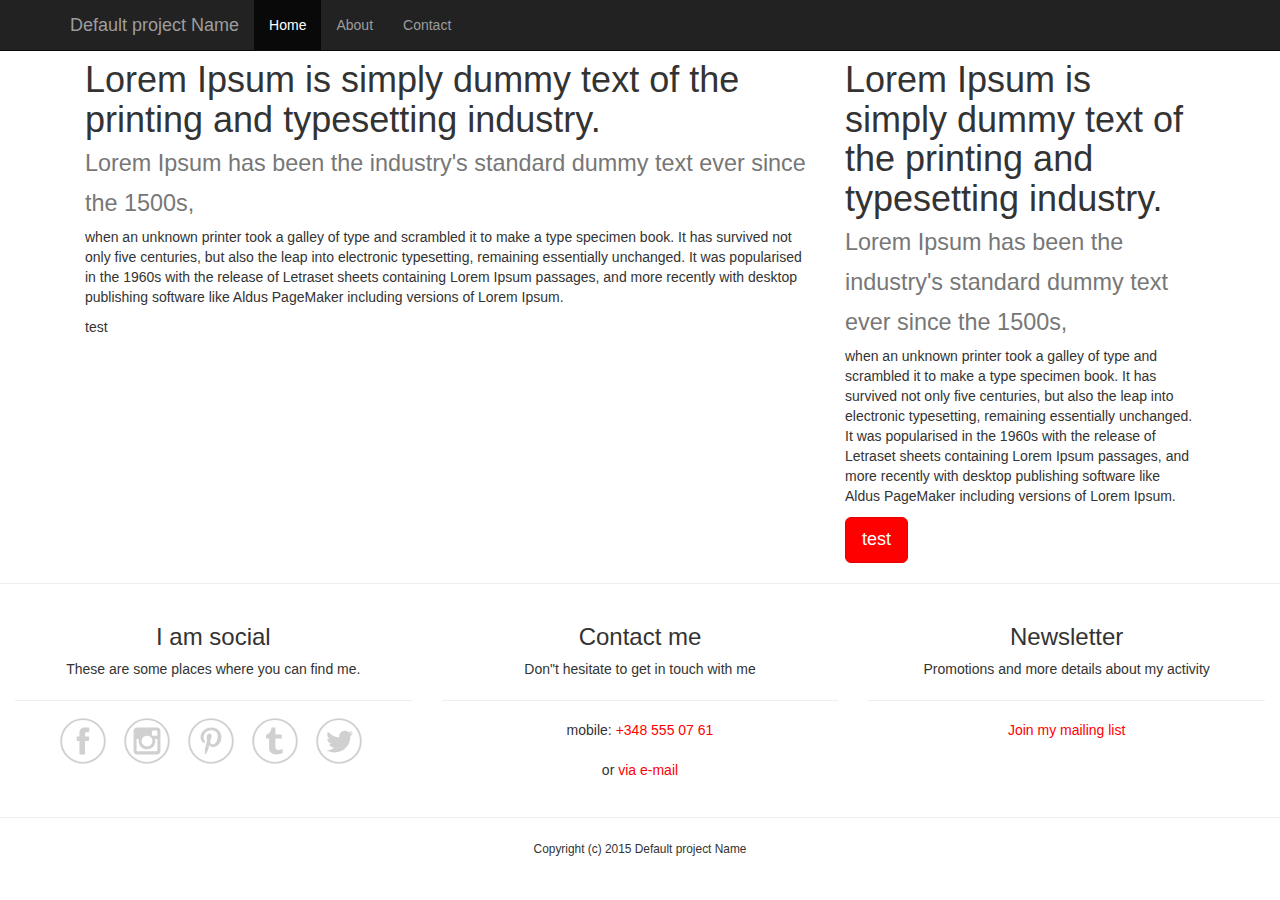
==== index.html @ b55f8c46 "icon social update" ====
<!DOCTYPE html>
<html lang="en">
  <head>
    <meta charset="utf-8">
    <meta http-equiv="X-UA-Compatible" content="IE=edge">
    <meta name="viewport" content="width=device-width, initial-scale=1">
    <meta name="description" content="Default description">
    <meta name="author" content="Default author">
    <title>Default title page</title>
    <link rel="icon" href="assets/favicon.ico">
    <!-- Bootstrap core CSS-->
    <link href="assets/css/app.css" rel="stylesheet">
    <!-- Custom styles for this template-->
    <!--link(href='#{pathToSelectedTemplateWithinBootstrap}/starter-template.css', rel='stylesheet')-->
    <!-- Just for debugging purposes. Don't actually copy these 2 lines!-->
    <!--if lt IE 9-->
    <script src="assets/docs/assets/js/ie8-responsive-file-warning.js"></script>
    <script src="assets/docs/assets/js/ie-emulation-modes-warning.js"></script>
    <!-- IE10 viewport hack for Surface/desktop Windows 8 bug-->
    <script src="assets/docs/assets/js/ie10-viewport-bug-workaround.js"></script>
    <!-- HTML5 shim and Respond.js IE8 support of HTML5 elements and media queries-->
    <!--if lt IE 9-->
    <script src="https://oss.maxcdn.com/html5shiv/3.7.2/html5shiv.min.js"></script>
    <script src="https://oss.maxcdn.com/respond/1.4.2/respond.min.js"></script>
  </head>
  <body class="undefined">
    <div role="navigation" class="navbar navbar-inverse navbar-fixed-top">
      <div class="container">
        <div class="navbar-header">
          <button type="button" data-toggle="collapse" data-target=".navbar-collapse" class="navbar-toggle"><span class="sr-only">Toggle navigation</span><span class="icon-bar"></span><span class="icon-bar"></span><span class="icon-bar"></span></button><a href="#" class="navbar-brand">Default project Name</a>
        </div>
        <div class="collapse navbar-collapse">
          <ul class="nav navbar-nav">
            <li class="active"><a href="#">Home</a></li>
            <li><a href="#about">About</a></li>
            <li><a href="#contact">Contact</a></li>
          </ul>
        </div>
        <!-- /.nav-collapse-->
      </div>
    </div>
    <div class="container"><br><br>
      <row>
        <div class="col-xs-8">
          <h1>Lorem Ipsum is simply dummy text of the printing and typesetting industry.<br><small>Lorem Ipsum has been the industry's standard dummy text ever since the 1500s,</small></h1>
          <p>when an unknown printer took a galley of type and scrambled it to make a type specimen book. It has survived not only five centuries, but also the leap into electronic typesetting, remaining essentially unchanged. It was popularised in the 1960s with the release of Letraset sheets containing Lorem Ipsum passages, and more recently with desktop publishing software like Aldus PageMaker including versions of Lorem Ipsum.</p>
          <div class="btn-ghost-theme">test</div>
        </div>
        <div class="col-xs-4">
          <h1>Lorem Ipsum is simply dummy text of the printing and typesetting industry.<br><small>Lorem Ipsum has been the industry's standard dummy text ever since the 1500s,</small></h1>
          <p>when an unknown printer took a galley of type and scrambled it to make a type specimen book. It has survived not only five centuries, but also the leap into electronic typesetting, remaining essentially unchanged. It was popularised in the 1960s with the release of Letraset sheets containing Lorem Ipsum passages, and more recently with desktop publishing software like Aldus PageMaker including versions of Lorem Ipsum.</p>
          <div class="btn btn-primary btn-lg">test</div>
        </div>
      </row>
    </div>
    <hr>
    <div class="container-fluid footer">
      <div class="row">
        <div class="col-xs-12 hidden-md hidden-sm hidden-lg text-center">
          <h3>Newsletter</h3>
          <p>Promotions and more details about my activity</p>
          <hr><a href="undefined" title="Join my mailing list" class="btn_ghost btn-lg_ghost btn-brand_ghost">Join my mailing list</a>
        </div>
        <div class="col-sm-4 col-md-4 col-xs-12 text-center">
          <h3>I am social</h3>
          <p>These are some places where you can find me.
            <hr>
          </p>
<?xml version="1.0" encoding="utf-8"?>
<!DOCTYPE svg PUBLIC "-//W3C//DTD SVG 1.1//EN" "http://www.w3.org/Graphics/SVG/1.1/DTD/svg11.dtd">
<svg version="1.1" style="display: none;" xmlns="http://www.w3.org/2000/svg" xmlns:xlink="http://www.w3.org/1999/xlink" x="0px" y="0px" width="80px" height="80px" viewBox="0 0 80 80" enable-background="new 0 0 80 80" xml:space="preserve" class="icon_social">
  <!-- icon social facebook-->
  <symbol id="icon01" viewBox="0 0 80 80">
    <path id="facebook" d="M36.567,20.65c1.682-1.602,4.076-2.143,6.333-2.211c2.388-0.021,4.774-0.008,7.162-0.008c0.009,2.519,0.01,5.038-0.001,7.557c-1.543-0.003-3.087,0.004-4.63-0.003c-0.978-0.061-1.983,0.681-2.161,1.651c-0.023,1.685-0.008,3.372-0.008,5.057c2.263,0.009,4.526-0.003,6.789,0.006c-0.166,2.438-0.468,4.865-0.823,7.282c-1.999,0.019-3.999-0.002-5.998,0.01c-0.018,7.191,0.009,14.381-0.014,21.572c-2.969,0.012-5.94-0.006-8.909,0.008c-0.056-7.192,0.005-14.387-0.031-21.579c-1.449-0.015-2.898,0.01-4.346-0.012c0.006-2.417,0.002-4.835,0.003-7.252c1.447-0.018,2.896,0.004,4.344-0.01c0.044-2.35-0.044-4.703,0.046-7.051C34.468,23.808,35.177,21.935,36.567,20.65z"></path>
    <circle id="facebookCircle" fill="none" stroke-width="3" stroke-miterlimit="10" cx="40" cy="40" r="34.917"></circle>
  </symbol>
  <!-- icon social instagram-->
  <symbol id="icon02" viewBox="0 0 80 80">
    <path id="instagram" d="M56.627,54.835V36.697h-3.779c0.373,1.176,0.56,2.398,0.56,3.667c0,2.351-0.597,4.521-1.791,6.508s-2.818,3.56-4.87,4.717s-4.292,1.735-6.718,1.735c-3.676,0-6.821-1.264-9.433-3.793c-2.613-2.529-3.919-5.584-3.919-9.167c0-1.269,0.187-2.491,0.56-3.667h-3.947v18.138c0,0.485,0.163,0.891,0.49,1.218c0.327,0.327,0.732,0.49,1.218,0.49h29.923c0.467,0,0.868-0.163,1.204-0.49C56.459,55.726,56.627,55.321,56.627,54.835L56.627,54.835z M48.677,39.916c0-2.314-0.844-4.287-2.533-5.92c-1.689-1.633-3.728-2.449-6.116-2.449c-2.37,0-4.399,0.816-6.088,2.449c-1.689,1.633-2.533,3.606-2.533,5.92c0,2.314,0.844,4.287,2.533,5.92c1.689,1.633,3.718,2.449,6.088,2.449c2.389,0,4.427-0.816,6.116-2.449C47.833,44.203,48.677,42.23,48.677,39.916L48.677,39.916z M56.627,29.839v-4.619c0-0.523-0.187-0.975-0.56-1.358c-0.373-0.383-0.83-0.574-1.372-0.574h-4.87c-0.541,0-0.998,0.191-1.372,0.574s-0.56,0.835-0.56,1.358v4.619c0,0.541,0.187,0.998,0.56,1.372s0.83,0.56,1.372,0.56h4.87c0.541,0,0.998-0.187,1.372-0.56C56.44,30.837,56.627,30.38,56.627,29.839z M61.497,24.017v31.966c0,1.512-0.541,2.808-1.624,3.891c-1.082,1.082-2.379,1.624-3.891,1.624H24.017c-1.512,0-2.808-0.541-3.891-1.624c-1.082-1.082-1.624-2.379-1.624-3.891V24.017c0-1.512,0.541-2.808,1.624-3.891c1.082-1.082,2.379-1.624,3.891-1.624h31.966c1.512,0,2.808,0.541,3.891,1.624C60.956,21.208,61.497,22.505,61.497,24.017L61.497,24.017z"></path>
    <circle id="instagramCircle" fill="none" stroke-width="3" stroke-miterlimit="10" cx="40" cy="40" r="34.917"></circle>
  </symbol>
  <!-- icon social pinterest-->
  <symbol id="icon03" viewBox="0 0 80 80">
    <path id="pinterest" d="M23.315,33.917c0-1.811,0.381-3.607,1.143-5.389s1.854-3.435,3.277-4.958s3.291-2.759,5.605-3.708s4.879-1.423,7.696-1.423c4.57,0,8.321,1.408,11.253,4.225s4.398,6.137,4.398,9.96c0,4.915-1.243,8.975-3.729,12.18c-2.486,3.205-5.698,4.807-9.636,4.807c-1.293,0-2.508-0.302-3.643-0.905s-1.933-1.337-2.393-2.199l-1.725,6.812c-0.144,0.546-0.331,1.099-0.56,1.66c-0.23,0.56-0.481,1.099-0.755,1.617c-0.273,0.517-0.546,1.006-0.819,1.466s-0.546,0.891-0.819,1.293c-0.273,0.402-0.51,0.74-0.711,1.013s-0.388,0.51-0.56,0.711l-0.259,0.345c-0.086,0.115-0.201,0.158-0.345,0.129c-0.144-0.029-0.23-0.115-0.259-0.259c0-0.029-0.022-0.23-0.065-0.604c-0.043-0.374-0.086-0.769-0.129-1.186c-0.043-0.417-0.086-0.956-0.129-1.617c-0.043-0.661-0.057-1.301-0.043-1.919c0.014-0.618,0.057-1.301,0.129-2.048c0.072-0.747,0.18-1.437,0.323-2.07c0.316-1.351,1.38-5.849,3.19-13.495c-0.23-0.46-0.417-1.013-0.56-1.66c-0.144-0.647-0.216-1.171-0.216-1.574l-0.043-0.647c0-1.84,0.467-3.37,1.401-4.592c0.934-1.222,2.062-1.832,3.385-1.832c1.063,0,1.89,0.352,2.479,1.056c0.589,0.704,0.884,1.588,0.884,2.652c0,0.661-0.122,1.473-0.366,2.436c-0.244,0.963-0.568,2.07-0.97,3.32s-0.69,2.264-0.862,3.04c-0.287,1.293-0.036,2.414,0.755,3.363c0.79,0.949,1.847,1.423,3.169,1.423c2.271,0,4.146-1.286,5.626-3.859c1.48-2.573,2.22-5.684,2.22-9.334c0-2.788-0.905-5.066-2.716-6.834c-1.811-1.768-4.34-2.652-7.588-2.652c-3.622,0-6.561,1.164-8.817,3.492s-3.385,5.116-3.385,8.364c0,1.926,0.546,3.55,1.638,4.872c0.374,0.431,0.489,0.891,0.345,1.38c-0.057,0.144-0.144,0.474-0.259,0.992s-0.201,0.848-0.259,0.992c-0.057,0.316-0.201,0.525-0.431,0.625c-0.23,0.101-0.489,0.093-0.776-0.022c-1.696-0.69-2.968-1.875-3.816-3.557C23.739,38.12,23.315,36.158,23.315,33.917z"></path>
    <circle id="pinterestCircle" fill="none" stroke-width="3" stroke-miterlimit="10" cx="40" cy="40" r="34.917"></circle>
  </symbol>
  <!-- icon social thumblr-->
  <symbol id="icon04" viewBox="0 0 80 80">
    <path id="thumblr" d="M25.812,36.146v-6.08c1.713-0.571,3.154-1.356,4.325-2.355c1.17-0.942,2.127-2.17,2.869-3.682c0.742-1.456,1.242-3.269,1.499-5.438h6.123v10.833h10.148v6.723H40.627v10.962c0,2.455,0.128,4.054,0.385,4.796c0.257,0.685,0.742,1.242,1.456,1.67c0.971,0.571,2.055,0.856,3.254,0.856c2.198,0,4.353-0.699,6.466-2.098v6.723c-1.798,0.885-3.454,1.499-4.967,1.841c-1.484,0.343-3.083,0.514-4.796,0.514c-1.941,0-3.682-0.243-5.224-0.728c-1.57-0.542-2.84-1.256-3.811-2.141c-1.028-0.885-1.77-1.856-2.227-2.912c-0.4-0.971-0.599-2.469-0.599-4.496V36.146H25.812z"></path>
    <circle id="thumblrCircle" fill="none" stroke-width="3" stroke-miterlimit="10" cx="40" cy="40" r="34.917"></circle>
  </symbol>
  <!-- icon social twitter-->
  <symbol id="icon05" viewBox="0 0 80 80">
    <path id="twitter" d="M62.547,27.635c-1.585,0.703-3.29,1.178-5.078,1.392c1.825-1.094,3.227-2.827,3.887-4.891c-1.708,1.013-3.601,1.749-5.615,2.145c-1.613-1.718-3.91-2.792-6.453-2.792c-4.883,0-8.841,3.958-8.841,8.841c0,0.693,0.078,1.368,0.229,2.015c-7.348-0.369-13.862-3.889-18.223-9.238c-0.761,1.306-1.197,2.824-1.197,4.445c0,3.067,1.561,5.774,3.933,7.359c-1.449-0.046-2.813-0.444-4.005-1.106c-0.001,0.037-0.001,0.074-0.001,0.111c0,4.284,3.048,7.857,7.092,8.669c-0.742,0.202-1.523,0.31-2.329,0.31c-0.57,0-1.123-0.056-1.663-0.159c1.125,3.512,4.39,6.069,8.259,6.14c-3.026,2.371-6.838,3.785-10.98,3.785c-0.714,0-1.417-0.042-2.109-0.124c3.913,2.509,8.56,3.973,13.553,3.973c16.262,0,25.155-13.472,25.155-25.156c0-0.383-0.009-0.764-0.026-1.144C59.863,30.965,61.362,29.408,62.547,27.635L62.547,27.635z"></path>
    <circle id="twitterCircle" fill="none" stroke-width="3" stroke-miterlimit="10" cx="40" cy="40" r="34.917"></circle>
  </symbol>
</svg>
          <ul class="social list-inline">
            <li class="text-center"><a href="https://www.facebook.com/alifantro" class="fb text-hide">
                <svg width="80" height="80" class="svg icon_social">
                  <use xlink:href="#icon01"></use>
                </svg>Facebook page</a></li>
            <li class="text-center"><a href="https://instagram.com/calinalefter/" class="instagram text-hide">
                <svg width="80" height="80" class="svg icon_social">
                  <use xlink:href="#icon02"></use>
                </svg>instagram</a></li>
            <li class="text-center"><a href="http://calinalefter.tumblr.com/" class="thumblr text-hide">
                <svg width="80" height="80" class="svg icon_social">
                  <use xlink:href="#icon03"></use>
                </svg>thumblr</a></li>
            <li class="text-center"><a href="https://it.pinterest.com/calinalefter/" class="pinterest text-hide">
                <svg width="80" height="80" class="svg icon_social">
                  <use xlink:href="#icon04"></use>
                </svg>pinterest</a></li>
            <li class="text-center"><a href="https://twitter.com/moondiary" class="twitter text-hide">
                <svg width="80" height="80" class="svg icon_social">
                  <use xlink:href="#icon05"></use>
                </svg>twitter</a></li>
          </ul>
        </div>
        <div class="col-sm-4 col-md-4 col-xs-12 text-center">
          <h3>Contact me</h3>
          <p>Don"t hesitate to get in touch with me</p>
          <hr>
          <p>mobile: <a href="tel:348-555-07-61">+348 555 07 61</a><br><br>or <a href="undefined">via e-mail</a>
          </p>
        </div>
        <div class="col-sm-4 col-md-4 hidden-xs text-center">
          <h3>Newsletter</h3>
          <p>Promotions and more details about my activity</p>
          <hr><a href="undefined" class="btn_ghost btn-lg_ghost btn-brand_ghost">Join my mailing list</a>
        </div>
      </div>
      <div class="row">
        <hr>
        <div class="col-xs-12 text-center"></div>
        <p class="text-center"><small>Copyright (c) 2015  Default project Name</small></p>
      </div>
    </div>
    <!-- Bootstrap core JavaScript-->
    <!-- ==================================================-->
    <!-- Placed at the end of the document so the pages load faster-->
    <script src="https://ajax.googleapis.com/ajax/libs/jquery/1.11.1/jquery.min.js"></script>
    <script src="assets/dist/js/bootstrap.min.js"></script>
  </body>
</html>
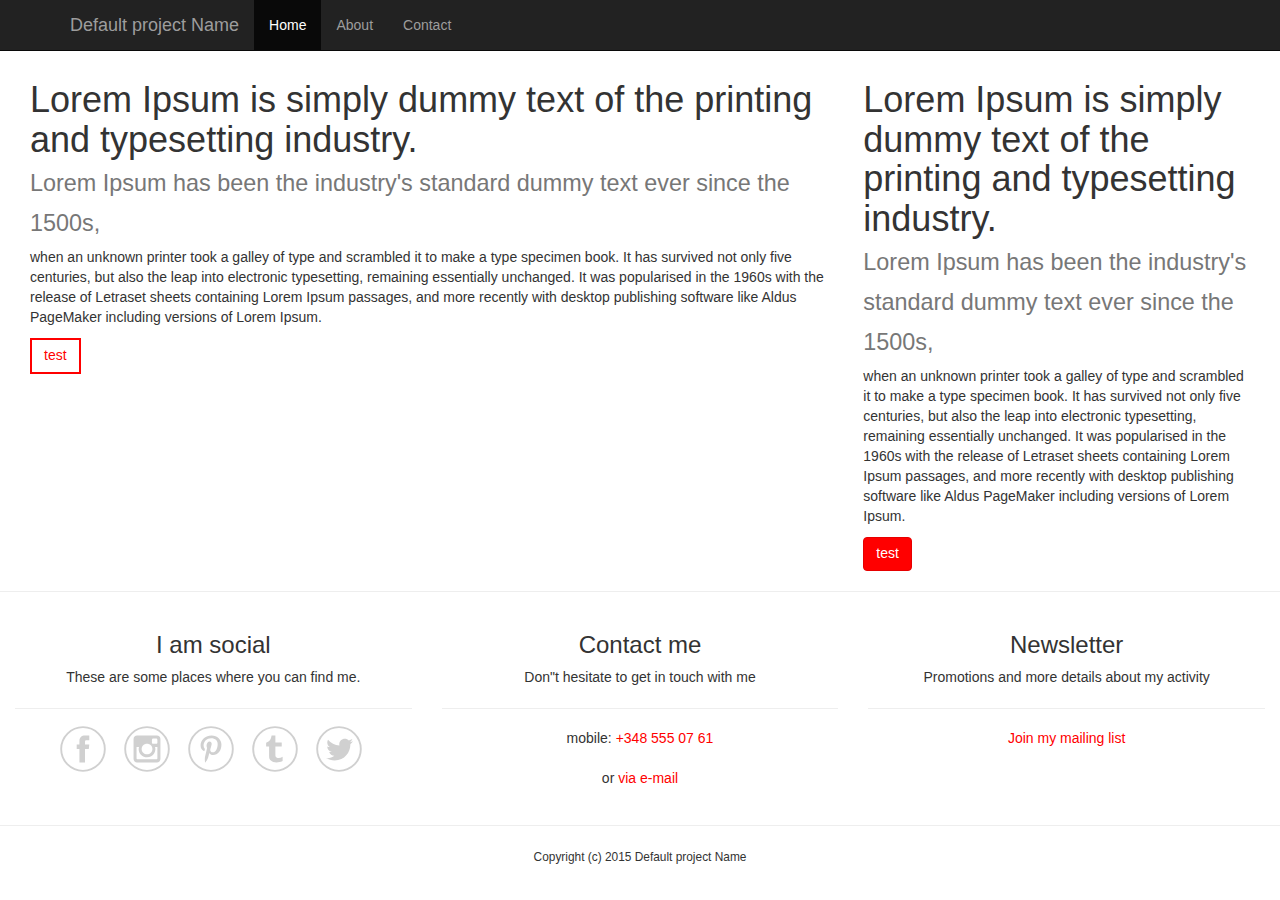
==== commit 96d7fae2: "update ghost button" ====
--- a/index.html
+++ b/index.html
@@ -39,20 +39,20 @@
         <!-- /.nav-collapse-->
       </div>
     </div>
-    <div class="container"><br><br>
-      <row>
-        <div class="col-xs-8">
-          <h1>Lorem Ipsum is simply dummy text of the printing and typesetting industry.<br><small>Lorem Ipsum has been the industry's standard dummy text ever since the 1500s,</small></h1>
-          <p>when an unknown printer took a galley of type and scrambled it to make a type specimen book. It has survived not only five centuries, but also the leap into electronic typesetting, remaining essentially unchanged. It was popularised in the 1960s with the release of Letraset sheets containing Lorem Ipsum passages, and more recently with desktop publishing software like Aldus PageMaker including versions of Lorem Ipsum.</p>
-          <div class="btn-ghost-theme">test</div>
-        </div>
-        <div class="col-xs-4">
-          <h1>Lorem Ipsum is simply dummy text of the printing and typesetting industry.<br><small>Lorem Ipsum has been the industry's standard dummy text ever since the 1500s,</small></h1>
-          <p>when an unknown printer took a galley of type and scrambled it to make a type specimen book. It has survived not only five centuries, but also the leap into electronic typesetting, remaining essentially unchanged. It was popularised in the 1960s with the release of Letraset sheets containing Lorem Ipsum passages, and more recently with desktop publishing software like Aldus PageMaker including versions of Lorem Ipsum.</p>
-          <div class="btn btn-primary btn-lg">test</div>
-        </div>
-      </row>
-    </div>
+    <section>
+      <div class="container-fluid"><br><br><br>
+        <row>
+          <div class="col-xs-8">
+            <h1>Lorem Ipsum is simply dummy text of the printing and typesetting industry.<br><small>Lorem Ipsum has been the industry's standard dummy text ever since the 1500s,</small></h1>
+            <p>when an unknown printer took a galley of type and scrambled it to make a type specimen book. It has survived not only five centuries, but also the leap into electronic typesetting, remaining essentially unchanged. It was popularised in the 1960s with the release of Letraset sheets containing Lorem Ipsum passages, and more recently with desktop publishing software like Aldus PageMaker including versions of Lorem Ipsum.</p><a class="btn btn-primary ghost">test</a>
+          </div>
+          <div class="col-xs-4">
+            <h1>Lorem Ipsum is simply dummy text of the printing and typesetting industry.<br><small>Lorem Ipsum has been the industry's standard dummy text ever since the 1500s,</small></h1>
+            <p>when an unknown printer took a galley of type and scrambled it to make a type specimen book. It has survived not only five centuries, but also the leap into electronic typesetting, remaining essentially unchanged. It was popularised in the 1960s with the release of Letraset sheets containing Lorem Ipsum passages, and more recently with desktop publishing software like Aldus PageMaker including versions of Lorem Ipsum.</p><a class="btn btn-primary">test</a>
+          </div>
+        </row>
+      </div>
+    </section>
     <hr>
     <div class="container-fluid footer">
       <div class="row">
@@ -96,23 +96,23 @@
   </symbol>
 </svg>
           <ul class="social list-inline">
-            <li class="text-center"><a href="https://www.facebook.com/alifantro" class="fb text-hide">
+            <li class="text-center"><a href="https://www.facebook.com/#" class="fb text-hide">
                 <svg width="80" height="80" class="svg icon_social">
                   <use xlink:href="#icon01"></use>
                 </svg>Facebook page</a></li>
-            <li class="text-center"><a href="https://instagram.com/calinalefter/" class="instagram text-hide">
+            <li class="text-center"><a href="https://instagram.com/#/" class="instagram text-hide">
                 <svg width="80" height="80" class="svg icon_social">
                   <use xlink:href="#icon02"></use>
                 </svg>instagram</a></li>
-            <li class="text-center"><a href="http://calinalefter.tumblr.com/" class="thumblr text-hide">
+            <li class="text-center"><a href="http://#.tumblr.com/" class="thumblr text-hide">
                 <svg width="80" height="80" class="svg icon_social">
                   <use xlink:href="#icon03"></use>
                 </svg>thumblr</a></li>
-            <li class="text-center"><a href="https://it.pinterest.com/calinalefter/" class="pinterest text-hide">
+            <li class="text-center"><a href="https://it.pinterest.com/#/" class="pinterest text-hide">
                 <svg width="80" height="80" class="svg icon_social">
                   <use xlink:href="#icon04"></use>
                 </svg>pinterest</a></li>
-            <li class="text-center"><a href="https://twitter.com/moondiary" class="twitter text-hide">
+            <li class="text-center"><a href="https://twitter.com/#" class="twitter text-hide">
                 <svg width="80" height="80" class="svg icon_social">
                   <use xlink:href="#icon05"></use>
                 </svg>twitter</a></li>
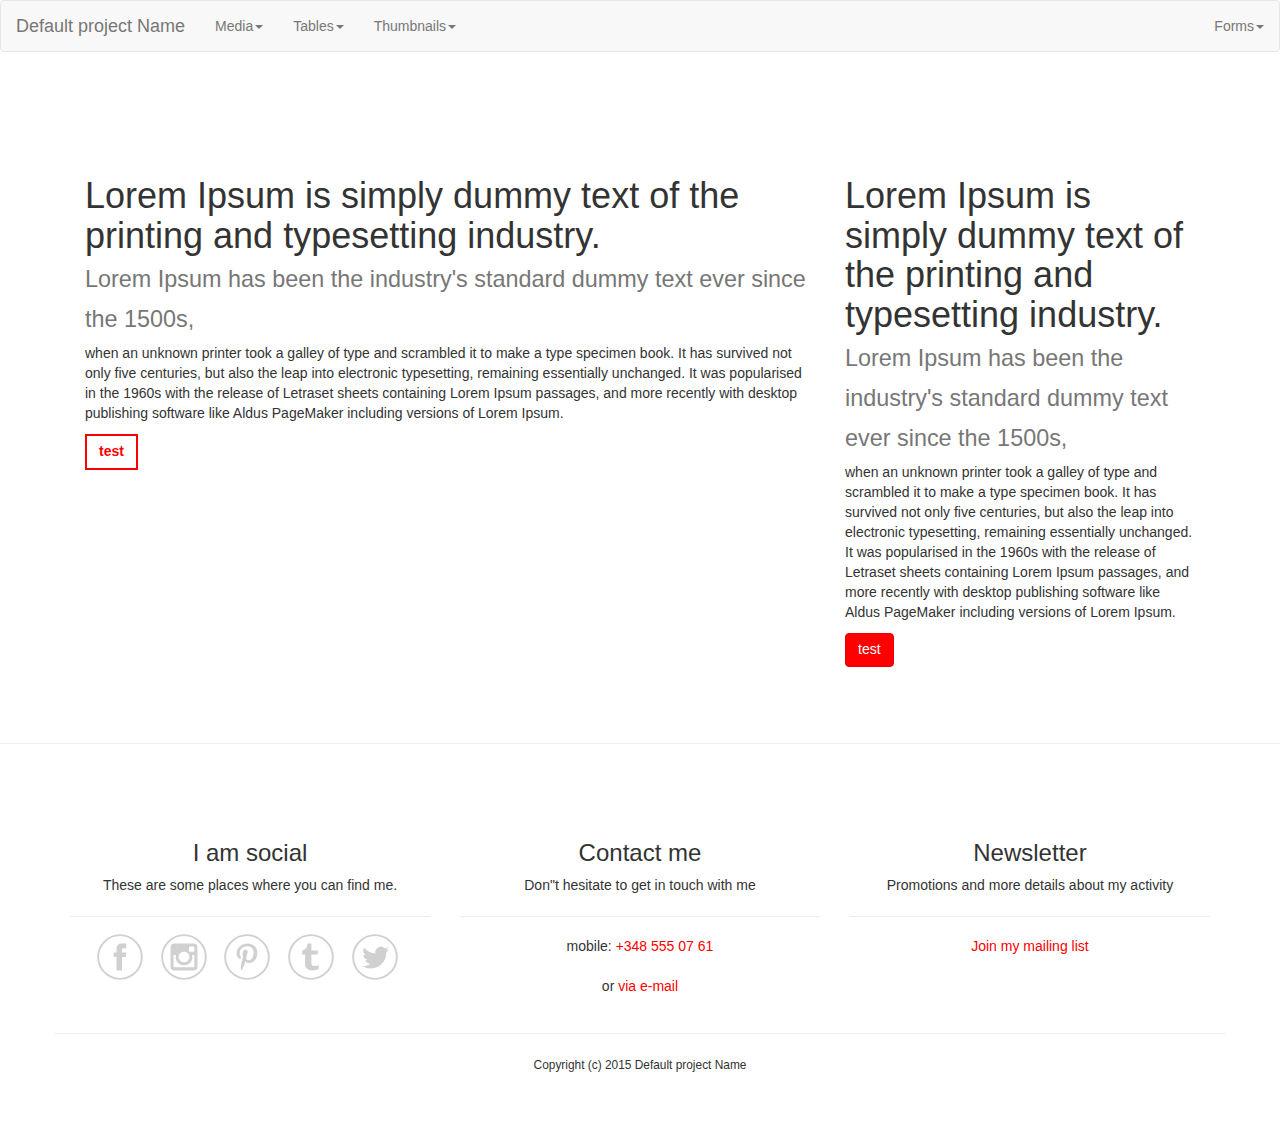
==== commit 8bdf5a7a: "yamm files" ====
--- a/index.html
+++ b/index.html
@@ -22,25 +22,175 @@
     <!--if lt IE 9-->
     <script src="https://oss.maxcdn.com/html5shiv/3.7.2/html5shiv.min.js"></script>
     <script src="https://oss.maxcdn.com/respond/1.4.2/respond.min.js"></script>
+    <link href="undefined" rel="stylesheet" type="text/css">
   </head>
   <body class="undefined">
-    <div role="navigation" class="navbar navbar-inverse navbar-fixed-top">
-      <div class="container">
-        <div class="navbar-header">
-          <button type="button" data-toggle="collapse" data-target=".navbar-collapse" class="navbar-toggle"><span class="sr-only">Toggle navigation</span><span class="icon-bar"></span><span class="icon-bar"></span><span class="icon-bar"></span></button><a href="#" class="navbar-brand">Default project Name</a>
-        </div>
-        <div class="collapse navbar-collapse">
-          <ul class="nav navbar-nav">
-            <li class="active"><a href="#">Home</a></li>
-            <li><a href="#about">About</a></li>
-            <li><a href="#contact">Contact</a></li>
-          </ul>
-        </div>
-        <!-- /.nav-collapse-->
+    <!--.navbar.navbar-inverse.navbar-fixed-top(role='navigation')
+    .container
+    	.navbar-header
+    		button.navbar-toggle(type='button', data-toggle='collapse', data-target='.navbar-collapse')
+    			span.sr-only Toggle navigation
+    			span.icon-bar
+    			span.icon-bar
+    			span.icon-bar
+    		a.navbar-brand(href='#')
+    			| Default project Name
+    	.collapse.navbar-collapse
+    		ul.nav.navbar-nav
+    			li.active
+    				a(href='#') Home
+    			li
+    				a(href='#about') About
+    			li
+    				a(href='#contact') Contact
+    	// /.nav-collapse
+    -->
+    <!--include ../views/demo_navbar.jade-->
+    <!-- Extra components navbar-->
+    <div class="navbar navbar-default yamm">
+      <div class="navbar-header">
+        <button type="button" data-toggle="collapse" data-target="#navbar-collapse-2" class="navbar-toggle"><span class="icon-bar"></span><span class="icon-bar"></span><span class="icon-bar"></span></button><a href="#" class="navbar-brand">Default project Name</a>
+      </div>
+      <div id="navbar-collapse-2" class="navbar-collapse collapse">
+        <ul class="nav navbar-nav">
+          <!-- Media Example-->
+          <li class="dropdown"><a href="#" data-toggle="dropdown" class="dropdown-toggle">Media<b class="caret"></b></a>
+            <ul class="dropdown-menu">
+              <li>
+                <div class="yamm-content">
+                  <ul class="media-list">
+                    <li class="media"><a href="#" class="pull-right"><img src="demo/img/64x64.gif" alt="64x64" class="media-object"></a>
+                      <div class="media-body">
+                        <h4 class="media-heading">Media heading</h4>Cras sit amet nibh libero, in gravida nulla. Nulla vel metus scelerisque ante.
+                      </div>
+                    </li>
+                    <li class="media"><a href="#" class="pull-right"><img src="demo/img/64x64.gif" alt="64x64" class="media-object"></a>
+                      <div class="media-body">
+                        <h4 class="media-heading">Media heading</h4>Cras sit amet nibh libero, in gravida nulla. Nulla vel metus scelerisque.
+                      </div>
+                    </li>
+                  </ul>
+                </div>
+              </li>
+            </ul>
+          </li>
+          <!-- Tables-->
+          <li class="dropdown yamm-fullwidth"><a href="#" data-toggle="dropdown" class="dropdown-toggle">Tables<b class="caret"></b></a>
+            <ul class="dropdown-menu">
+              <li>
+                <div class="yamm-content">
+                  <table class="table table-hover">
+                    <thead>
+                      <tr>
+                        <th>#</th>
+                        <th>First Name</th>
+                        <th>Last Name</th>
+                        <th>Username</th>
+                        <th>First Name</th>
+                        <th>Last Name</th>
+                        <th>Username</th>
+                      </tr>
+                    </thead>
+                    <tbody>
+                      <tr>
+                        <td>1</td>
+                        <td>Mark</td>
+                        <td>Otto</td>
+                        <td>@mdo</td>
+                        <td>Mark</td>
+                        <td>Otto</td>
+                        <td>@mdo</td>
+                      </tr>
+                      <tr>
+                        <td>2</td>
+                        <td>Jacob</td>
+                        <td>Thornton</td>
+                        <td>@fat</td>
+                        <td>Jacob</td>
+                        <td>Thornton</td>
+                        <td>@fat</td>
+                      </tr>
+                      <tr>
+                        <td>3</td>
+                        <td colspan="2">Larry the Bird</td>
+                        <td>@twitter</td>
+                        <td colspan="2">Larry the Bird</td>
+                        <td>@twitter</td>
+                      </tr>
+                    </tbody>
+                  </table>
+                </div>
+              </li>
+            </ul>
+          </li>
+          <!-- Thumbnails demo-->
+          <li class="dropdown"><a href="#" data-toggle="dropdown" class="dropdown-toggle">Thumbnails<b class="caret"></b></a>
+            <ul class="dropdown-menu">
+              <li>
+                <div class="yamm-content">
+                  <div class="row">
+                    <div class="col-sm-4">
+                      <div class="thumbnail"><img alt="260x130" src="http://placehold.it/560x260" class="img-responsive">
+                        <div class="caption">
+                          <h3>Thumb Label</h3>
+                          <p>Mazagran doppio half and half aftertaste organic, rich doppio</p>
+                          <p><a href="#" class="btn btn-primary">Action</a>|<a href="#" class="btn btn-default">Action</a></p>
+                        </div>
+                      </div>
+                    </div>
+                    <div class="col-sm-4">
+                      <div class="thumbnail"><img alt="260x130" src="http://placehold.it/560x260" class="img-responsive">
+                        <div class="caption">
+                          <h3>Thumb Label</h3>
+                          <p>Black latte cinnamon, cultivar trifecta crema cappuccino</p>
+                          <p><a href="#" class="btn btn-primary">Action</a>|<a href="#" class="btn btn-default">Action</a></p>
+                        </div>
+                      </div>
+                    </div>
+                    <div class="col-sm-4">
+                      <div class="thumbnail"><img alt="260x130" src="http://placehold.it/560x260" class="img-responsive">
+                        <div class="caption">
+                          <h3>Thumb Label</h3>
+                          <p>Bar roast et, as latte café au lait, mocha aromatic robusta</p>
+                          <p><a href="#" class="btn btn-primary">Action</a>|<a href="#" class="btn btn-default">Action</a></p>
+                        </div>
+                      </div>
+                    </div>
+                  </div>
+                </div>
+              </li>
+            </ul>
+          </li>
+        </ul>
+        <ul class="nav navbar-nav navbar-right">
+          <!-- Forms-->
+          <li class="dropdown"><a href="#" data-toggle="dropdown" class="dropdown-toggle">Forms<b class="caret"></b></a>
+            <ul class="dropdown-menu">
+              <li>
+                <div class="yamm-content">
+                  <form action="send.php">
+                    <div class="form-group">
+                      <input id="inputName" type="text" placeholder="Name" class="form-control">
+                    </div>
+                    <div class="form-group">
+                      <input id="inputEmail" type="password" placeholder="Email" class="form-control">
+                    </div>
+                    <div class="form-group">
+                      <textarea placeholder="Write your message.." class="form-control"></textarea>
+                    </div>
+                    <div class="form-group">
+                      <button type="submit" class="btn btn-success">Send</button>
+                    </div>
+                  </form>
+                </div>
+              </li>
+            </ul>
+          </li>
+        </ul>
       </div>
     </div>
-    <section>
-      <div class="container-fluid"><br><br><br>
+    <section class="first">
+      <div class="container">
         <row>
           <div class="col-xs-8">
             <h1>Lorem Ipsum is simply dummy text of the printing and typesetting industry.<br><small>Lorem Ipsum has been the industry's standard dummy text ever since the 1500s,</small></h1>
@@ -54,18 +204,19 @@
       </div>
     </section>
     <hr>
-    <div class="container-fluid footer">
-      <div class="row">
-        <div class="col-xs-12 hidden-md hidden-sm hidden-lg text-center">
-          <h3>Newsletter</h3>
-          <p>Promotions and more details about my activity</p>
-          <hr><a href="undefined" title="Join my mailing list" class="btn_ghost btn-lg_ghost btn-brand_ghost">Join my mailing list</a>
-        </div>
-        <div class="col-sm-4 col-md-4 col-xs-12 text-center">
-          <h3>I am social</h3>
-          <p>These are some places where you can find me.
-            <hr>
-          </p>
+    <section class="footer">
+      <div class="container">
+        <div class="row">
+          <div class="col-xs-12 hidden-md hidden-sm hidden-lg text-center">
+            <h3>Newsletter</h3>
+            <p>Promotions and more details about my activity</p>
+            <hr><a href="undefined" title="Join my mailing list" class="btn_ghost btn-lg_ghost btn-brand_ghost">Join my mailing list</a>
+          </div>
+          <div class="col-sm-4 col-md-4 col-xs-12 text-center">
+            <h3>I am social</h3>
+            <p>These are some places where you can find me.
+              <hr>
+            </p>
 <?xml version="1.0" encoding="utf-8"?>
 <!DOCTYPE svg PUBLIC "-//W3C//DTD SVG 1.1//EN" "http://www.w3.org/Graphics/SVG/1.1/DTD/svg11.dtd">
 <svg version="1.1" style="display: none;" xmlns="http://www.w3.org/2000/svg" xmlns:xlink="http://www.w3.org/1999/xlink" x="0px" y="0px" width="80px" height="80px" viewBox="0 0 80 80" enable-background="new 0 0 80 80" xml:space="preserve" class="icon_social">
@@ -95,52 +246,55 @@
     <circle id="twitterCircle" fill="none" stroke-width="3" stroke-miterlimit="10" cx="40" cy="40" r="34.917"></circle>
   </symbol>
 </svg>
-          <ul class="social list-inline">
-            <li class="text-center"><a href="https://www.facebook.com/#" class="fb text-hide">
-                <svg width="80" height="80" class="svg icon_social">
-                  <use xlink:href="#icon01"></use>
-                </svg>Facebook page</a></li>
-            <li class="text-center"><a href="https://instagram.com/#/" class="instagram text-hide">
-                <svg width="80" height="80" class="svg icon_social">
-                  <use xlink:href="#icon02"></use>
-                </svg>instagram</a></li>
-            <li class="text-center"><a href="http://#.tumblr.com/" class="thumblr text-hide">
-                <svg width="80" height="80" class="svg icon_social">
-                  <use xlink:href="#icon03"></use>
-                </svg>thumblr</a></li>
-            <li class="text-center"><a href="https://it.pinterest.com/#/" class="pinterest text-hide">
-                <svg width="80" height="80" class="svg icon_social">
-                  <use xlink:href="#icon04"></use>
-                </svg>pinterest</a></li>
-            <li class="text-center"><a href="https://twitter.com/#" class="twitter text-hide">
-                <svg width="80" height="80" class="svg icon_social">
-                  <use xlink:href="#icon05"></use>
-                </svg>twitter</a></li>
-          </ul>
+            <ul class="social list-inline">
+              <li class="text-center"><a href="https://www.facebook.com/#" class="fb text-hide">
+                  <svg width="80" height="80" class="svg icon_social">
+                    <use xlink:href="#icon01"></use>
+                  </svg>Facebook page</a></li>
+              <li class="text-center"><a href="https://instagram.com/#/" class="instagram text-hide">
+                  <svg width="80" height="80" class="svg icon_social">
+                    <use xlink:href="#icon02"></use>
+                  </svg>instagram</a></li>
+              <li class="text-center"><a href="http://#.tumblr.com/" class="thumblr text-hide">
+                  <svg width="80" height="80" class="svg icon_social">
+                    <use xlink:href="#icon03"></use>
+                  </svg>thumblr</a></li>
+              <li class="text-center"><a href="https://it.pinterest.com/#/" class="pinterest text-hide">
+                  <svg width="80" height="80" class="svg icon_social">
+                    <use xlink:href="#icon04"></use>
+                  </svg>pinterest</a></li>
+              <li class="text-center"><a href="https://twitter.com/#" class="twitter text-hide">
+                  <svg width="80" height="80" class="svg icon_social">
+                    <use xlink:href="#icon05"></use>
+                  </svg>twitter</a></li>
+            </ul>
+          </div>
+          <div class="col-sm-4 col-md-4 col-xs-12 text-center">
+            <h3>Contact me</h3>
+            <p>Don"t hesitate to get in touch with me</p>
+            <hr>
+            <p>mobile: <a href="tel:348-555-07-61">+348 555 07 61</a><br><br>or <a href="undefined">via e-mail</a>
+            </p>
+          </div>
+          <div class="col-sm-4 col-md-4 hidden-xs text-center">
+            <h3>Newsletter</h3>
+            <p>Promotions and more details about my activity</p>
+            <hr><a href="undefined" class="btn_ghost btn-lg_ghost btn-brand_ghost">Join my mailing list</a>
+          </div>
         </div>
-        <div class="col-sm-4 col-md-4 col-xs-12 text-center">
-          <h3>Contact me</h3>
-          <p>Don"t hesitate to get in touch with me</p>
+        <div class="row">
           <hr>
-          <p>mobile: <a href="tel:348-555-07-61">+348 555 07 61</a><br><br>or <a href="undefined">via e-mail</a>
-          </p>
-        </div>
-        <div class="col-sm-4 col-md-4 hidden-xs text-center">
-          <h3>Newsletter</h3>
-          <p>Promotions and more details about my activity</p>
-          <hr><a href="undefined" class="btn_ghost btn-lg_ghost btn-brand_ghost">Join my mailing list</a>
+          <div class="col-xs-12 text-center"></div>
+          <p class="text-center"><small>Copyright (c) 2015  Default project Name</small></p>
         </div>
       </div>
-      <div class="row">
-        <hr>
-        <div class="col-xs-12 text-center"></div>
-        <p class="text-center"><small>Copyright (c) 2015  Default project Name</small></p>
-      </div>
-    </div>
+    </section>
     <!-- Bootstrap core JavaScript-->
     <!-- ==================================================-->
     <!-- Placed at the end of the document so the pages load faster-->
     <script src="https://ajax.googleapis.com/ajax/libs/jquery/1.11.1/jquery.min.js"></script>
-    <script src="assets/dist/js/bootstrap.min.js"></script>
+    <script src="assets/javascripts/bootstrap.min.js"></script>
+    <!-- yamm-->
+    <script src="assets/javascripts/yamm.js"></script>
   </body>
 </html>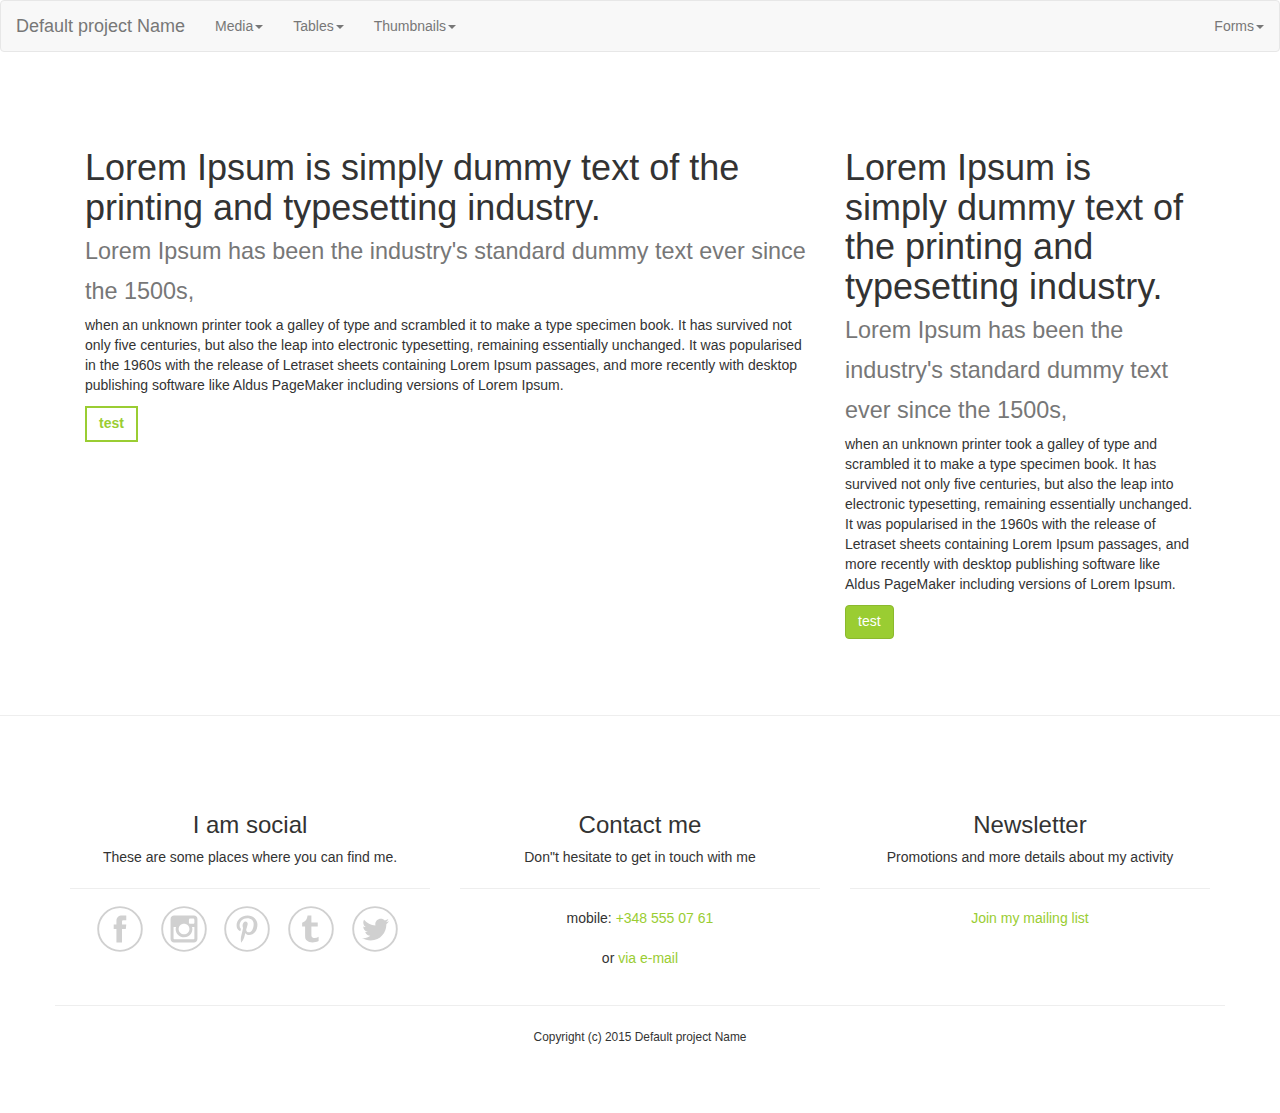
==== commit e6cef2ba: "change color" ====
--- a/index.html
+++ b/index.html
@@ -134,7 +134,7 @@
                         <div class="caption">
                           <h3>Thumb Label</h3>
                           <p>Mazagran doppio half and half aftertaste organic, rich doppio</p>
-                          <p><a href="#" class="btn btn-primary">Action</a>|<a href="#" class="btn btn-default">Action</a></p>
+                          <div role="group" aria-label="..." class="btn-group"><a href="#" class="btn btn-primary">Action</a><a href="#" class="btn btn-default">Action</a></div>
                         </div>
                       </div>
                     </div>
@@ -143,7 +143,7 @@
                         <div class="caption">
                           <h3>Thumb Label</h3>
                           <p>Black latte cinnamon, cultivar trifecta crema cappuccino</p>
-                          <p><a href="#" class="btn btn-primary">Action</a>|<a href="#" class="btn btn-default">Action</a></p>
+                          <div role="group" aria-label="..." class="btn-group"><a href="#" class="btn btn-primary">Action</a><a href="#" class="btn btn-default">Action</a></div>
                         </div>
                       </div>
                     </div>
@@ -152,7 +152,7 @@
                         <div class="caption">
                           <h3>Thumb Label</h3>
                           <p>Bar roast et, as latte café au lait, mocha aromatic robusta</p>
-                          <p><a href="#" class="btn btn-primary">Action</a>|<a href="#" class="btn btn-default">Action</a></p>
+                          <div role="group" aria-label="..." class="btn-group"><a href="#" class="btn btn-primary">Action</a><a href="#" class="btn btn-default">Action</a></div>
                         </div>
                       </div>
                     </div>
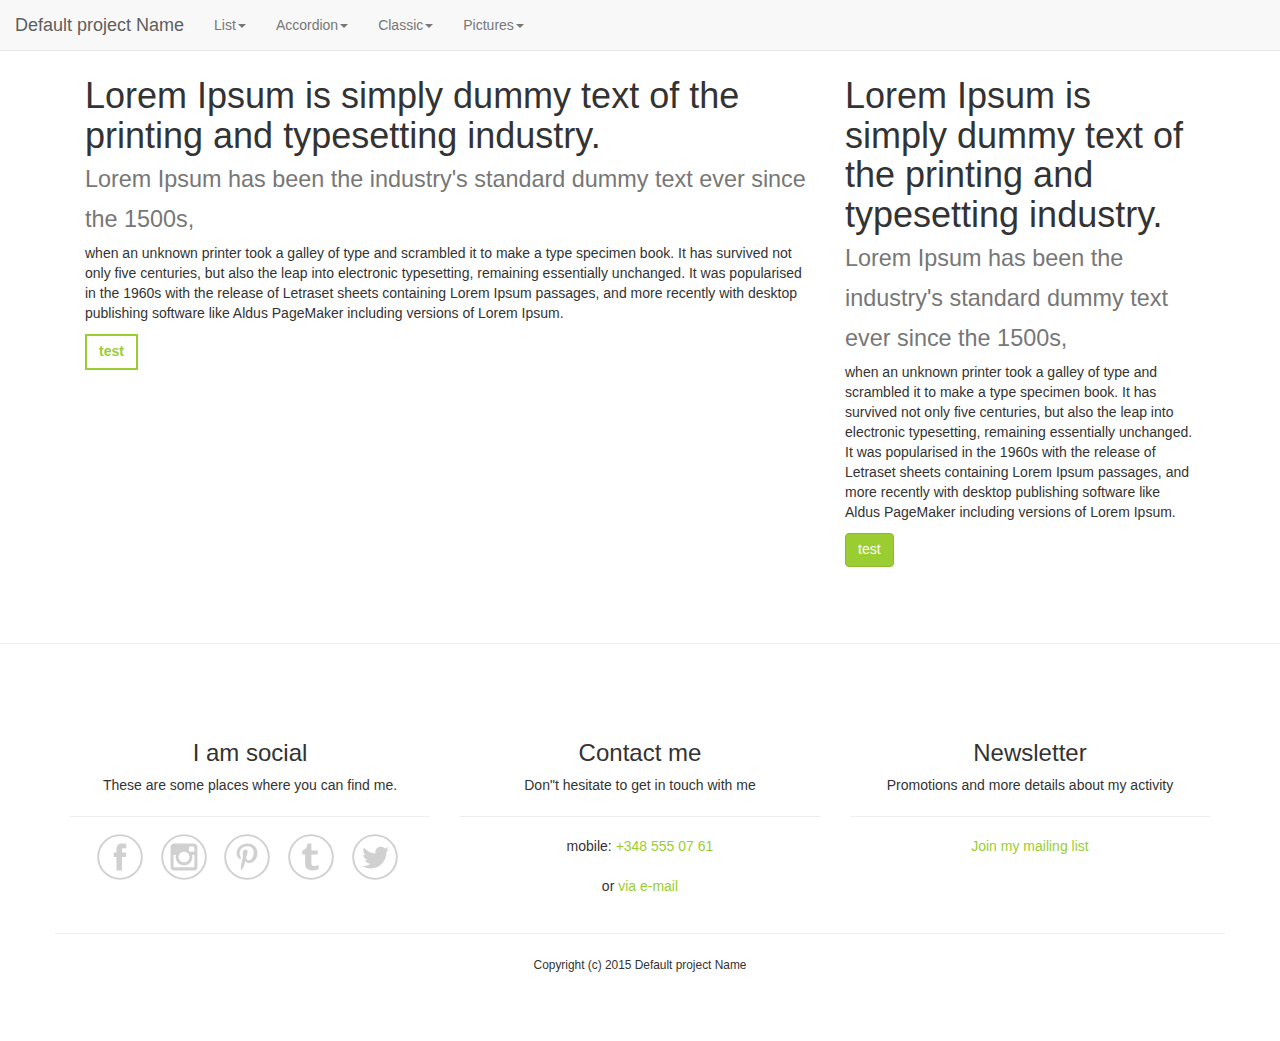
==== commit 61834b5a: "update menu yamm" ====
--- a/index.html
+++ b/index.html
@@ -26,7 +26,7 @@
   </head>
   <body class="undefined">
     <!--.navbar.navbar-inverse.navbar-fixed-top(role='navigation')
-    .container
+    .container-fluid
     	.navbar-header
     		button.navbar-toggle(type='button', data-toggle='collapse', data-target='.navbar-collapse')
     			span.sr-only Toggle navigation
@@ -45,150 +45,142 @@
     				a(href='#contact') Contact
     	// /.nav-collapse
     -->
-    <!--include ../views/demo_navbar.jade-->
-    <!-- Extra components navbar-->
-    <div class="navbar navbar-default yamm">
-      <div class="navbar-header">
-        <button type="button" data-toggle="collapse" data-target="#navbar-collapse-2" class="navbar-toggle"><span class="icon-bar"></span><span class="icon-bar"></span><span class="icon-bar"></span></button><a href="#" class="navbar-brand">Default project Name</a>
-      </div>
-      <div id="navbar-collapse-2" class="navbar-collapse collapse">
-        <ul class="nav navbar-nav">
-          <!-- Media Example-->
-          <li class="dropdown"><a href="#" data-toggle="dropdown" class="dropdown-toggle">Media<b class="caret"></b></a>
-            <ul class="dropdown-menu">
-              <li>
-                <div class="yamm-content">
-                  <ul class="media-list">
-                    <li class="media"><a href="#" class="pull-right"><img src="demo/img/64x64.gif" alt="64x64" class="media-object"></a>
-                      <div class="media-body">
-                        <h4 class="media-heading">Media heading</h4>Cras sit amet nibh libero, in gravida nulla. Nulla vel metus scelerisque ante.
-                      </div>
-                    </li>
-                    <li class="media"><a href="#" class="pull-right"><img src="demo/img/64x64.gif" alt="64x64" class="media-object"></a>
-                      <div class="media-body">
-                        <h4 class="media-heading">Media heading</h4>Cras sit amet nibh libero, in gravida nulla. Nulla vel metus scelerisque.
-                      </div>
-                    </li>
-                  </ul>
-                </div>
-              </li>
-            </ul>
-          </li>
-          <!-- Tables-->
-          <li class="dropdown yamm-fullwidth"><a href="#" data-toggle="dropdown" class="dropdown-toggle">Tables<b class="caret"></b></a>
-            <ul class="dropdown-menu">
-              <li>
-                <div class="yamm-content">
-                  <table class="table table-hover">
-                    <thead>
-                      <tr>
-                        <th>#</th>
-                        <th>First Name</th>
-                        <th>Last Name</th>
-                        <th>Username</th>
-                        <th>First Name</th>
-                        <th>Last Name</th>
-                        <th>Username</th>
-                      </tr>
-                    </thead>
-                    <tbody>
-                      <tr>
-                        <td>1</td>
-                        <td>Mark</td>
-                        <td>Otto</td>
-                        <td>@mdo</td>
-                        <td>Mark</td>
-                        <td>Otto</td>
-                        <td>@mdo</td>
-                      </tr>
-                      <tr>
-                        <td>2</td>
-                        <td>Jacob</td>
-                        <td>Thornton</td>
-                        <td>@fat</td>
-                        <td>Jacob</td>
-                        <td>Thornton</td>
-                        <td>@fat</td>
-                      </tr>
-                      <tr>
-                        <td>3</td>
-                        <td colspan="2">Larry the Bird</td>
-                        <td>@twitter</td>
-                        <td colspan="2">Larry the Bird</td>
-                        <td>@twitter</td>
-                      </tr>
-                    </tbody>
-                  </table>
-                </div>
-              </li>
-            </ul>
-          </li>
-          <!-- Thumbnails demo-->
-          <li class="dropdown"><a href="#" data-toggle="dropdown" class="dropdown-toggle">Thumbnails<b class="caret"></b></a>
-            <ul class="dropdown-menu">
-              <li>
-                <div class="yamm-content">
-                  <div class="row">
-                    <div class="col-sm-4">
-                      <div class="thumbnail"><img alt="260x130" src="http://placehold.it/560x260" class="img-responsive">
-                        <div class="caption">
-                          <h3>Thumb Label</h3>
-                          <p>Mazagran doppio half and half aftertaste organic, rich doppio</p>
-                          <div role="group" aria-label="..." class="btn-group"><a href="#" class="btn btn-primary">Action</a><a href="#" class="btn btn-default">Action</a></div>
+    <!-- Demo navbar-->
+    <div class="navbar yamm navbar-default navbar-fixed-top">
+      <div class="container-fluid">
+        <div class="navbar-header">
+          <button type="button" data-toggle="collapse" data-target="#navbar-collapse-1" class="navbar-toggle"><span class="icon-bar"></span><span class="icon-bar"></span><span class="icon-bar"></span></button><a href="#" class="navbar-brand">Default project Name</a>
+        </div>
+        <div id="navbar-collapse-1" class="navbar-collapse collapse">
+          <ul class="nav navbar-nav">
+            <!-- Classic list-->
+            <li class="dropdown yamm-fw"><a href="#" data-toggle="dropdown" class="dropdown-toggle">List<b class="caret"></b></a>
+              <ul class="dropdown-menu">
+                <li>
+                  <!-- Content container to add padding-->
+                  <div class="yamm-content container-fluid">
+                    <div class="row">
+                      <ul class="col-sm-2 list-unstyled">
+                        <li>
+                          <p><strong>Section Title</strong></p>
+                        </li>
+                        <li>List Item</li>
+                        <li>List Item</li>
+                        <li>List Item</li>
+                        <li>List Item</li>
+                        <li>List Item</li>
+                        <li>List Item</li>
+                      </ul>
+                      <ul class="col-sm-2 list-unstyled">
+                        <li>
+                          <p><strong>Links Title</strong></p>
+                        </li>
+                        <li><a href="#"> Link Item</a></li>
+                        <li><a href="#"> Link Item</a></li>
+                        <li><a href="#"> Link Item</a></li>
+                        <li><a href="#"> Link Item</a></li>
+                        <li><a href="#"> Link Item</a></li>
+                        <li><a href="#"> Link Item</a></li>
+                      </ul>
+                      <ul class="col-sm-2 list-unstyled">
+                        <li>
+                          <p><strong>Section Title</strong></p>
+                        </li>
+                        <li>List Item</li>
+                        <li>List Item</li>
+                        <li>List Item</li>
+                        <li>List Item</li>
+                        <li>List Item</li>
+                        <li>List Item</li>
+                      </ul>
+                      <ul class="col-sm-2 list-unstyled">
+                        <li>
+                          <p><strong>Section Title</strong></p>
+                        </li>
+                        <li>List Item</li>
+                        <li>List Item</li>
+                        <li>
+                          <ul>
+                            <li><a href="#"> Link Item</a></li>
+                            <li><a href="#"> Link Item</a></li>
+                            <li><a href="#"> Link Item</a></li>
+                          </ul>
+                        </li>
+                      </ul>
+                    </div>
+                  </div>
+                </li>
+              </ul>
+            </li>
+            <!-- Accordion demo-->
+            <li class="dropdown"><a href="#" data-toggle="dropdown" class="dropdown-toggle">Accordion<b class="caret"></b></a>
+              <ul class="dropdown-menu">
+                <li>
+                  <div class="yamm-content">
+                    <div class="row">
+                      <div id="accordion" class="panel-group">
+                        <div class="panel panel-default">
+                          <div class="panel-heading">
+                            <h4 class="panel-title"><a data-toggle="collapse" data-parent="#accordion" href="#collapseOne">Collapsible Group Item #1</a></h4>
+                          </div>
+                          <div id="collapseOne" class="panel-collapse collapse in">
+                            <div class="panel-body">Ut consectetur ullamcorper purus a rutrum. Etiam dui nisi, hendrerit feugiat scelerisque et, cursus eu magna.</div>
+                          </div>
                         </div>
-                      </div>
-                    </div>
-                    <div class="col-sm-4">
-                      <div class="thumbnail"><img alt="260x130" src="http://placehold.it/560x260" class="img-responsive">
-                        <div class="caption">
-                          <h3>Thumb Label</h3>
-                          <p>Black latte cinnamon, cultivar trifecta crema cappuccino</p>
-                          <div role="group" aria-label="..." class="btn-group"><a href="#" class="btn btn-primary">Action</a><a href="#" class="btn btn-default">Action</a></div>
+                        <div class="panel panel-default">
+                          <div class="panel-heading">
+                            <h4 class="panel-title"><a data-toggle="collapse" data-parent="#accordion" href="#collapseTwo">Collapsible Group Item #2</a></h4>
+                          </div>
+                          <div id="collapseTwo" class="panel-collapse collapse">
+                            <div class="panel-body">Nullam pretium fermentum sapien ut convallis. Suspendisse vehicula, magna non tristique tincidunt, massa nisi luctus tellus, vel laoreet sem lectus ut nibh.</div>
+                          </div>
                         </div>
-                      </div>
-                    </div>
-                    <div class="col-sm-4">
-                      <div class="thumbnail"><img alt="260x130" src="http://placehold.it/560x260" class="img-responsive">
-                        <div class="caption">
-                          <h3>Thumb Label</h3>
-                          <p>Bar roast et, as latte café au lait, mocha aromatic robusta</p>
-                          <div role="group" aria-label="..." class="btn-group"><a href="#" class="btn btn-primary">Action</a><a href="#" class="btn btn-default">Action</a></div>
+                        <div class="panel panel-default">
+                          <div class="panel-heading">
+                            <h4 class="panel-title"><a data-toggle="collapse" data-parent="#accordion" href="#collapseThree">Collapsible Group Item #3</a></h4>
+                          </div>
+                          <div id="collapseThree" class="panel-collapse collapse">
+                            <div class="panel-body">Praesent leo quam, faucibus at facilisis id, rhoncus sit amet metus. Sed vitae ipsum non nibh mattis congue eget id augue.</div>
+                          </div>
                         </div>
                       </div>
                     </div>
                   </div>
-                </div>
-              </li>
-            </ul>
-          </li>
-        </ul>
-        <ul class="nav navbar-nav navbar-right">
-          <!-- Forms-->
-          <li class="dropdown"><a href="#" data-toggle="dropdown" class="dropdown-toggle">Forms<b class="caret"></b></a>
-            <ul class="dropdown-menu">
-              <li>
-                <div class="yamm-content">
-                  <form action="send.php">
-                    <div class="form-group">
-                      <input id="inputName" type="text" placeholder="Name" class="form-control">
+                </li>
+              </ul>
+            </li>
+            <!-- Classic dropdown-->
+            <li class="dropdown"><a href="#" data-toggle="dropdown" class="dropdown-toggle">Classic<b class="caret"></b></a>
+              <ul role="menu" class="dropdown-menu">
+                <li><a tabindex="-1" href="#"> Action</a></li>
+                <li><a tabindex="-1" href="#"> Another action</a></li>
+                <li><a tabindex="-1" href="#"> Something else here</a></li>
+                <li class="divider"></li>
+                <li><a tabindex="-1" href="#"> Separated link</a></li>
+              </ul>
+            </li>
+            <!-- Pictures-->
+            <li class="dropdown yamm-fw"><a href="#" data-toggle="dropdown" class="dropdown-toggle">Pictures<b class="caret"></b></a>
+              <ul class="dropdown-menu">
+                <li>
+                  <div class="yamm-content">
+                    <div class="row">
+                      <div class="col-xs-6 col-sm-2"><a href="#"><img alt="150x190" src="http://placehold.it/190x190" class="img-responsive"></a></div>
+                      <div class="col-xs-6 col-sm-2"><a href="#"><img alt="150x190" src="http://placehold.it/190x190" class="img-responsive"></a></div>
+                      <div class="col-xs-6 col-sm-2"><a href="#"><img alt="150x190" src="http://placehold.it/190x190" class="img-responsive"></a></div>
+                      <div class="col-xs-6 col-sm-2"><a href="#"><img alt="150x190" src="http://placehold.it/190x190" class="img-responsive"></a></div>
+                      <div class="col-xs-6 col-sm-2"><a href="#"><img alt="150x190" src="http://placehold.it/190x190" class="img-responsive"></a></div>
+                      <div class="col-xs-6 col-sm-2"><a href="#"><img alt="150x190" src="http://placehold.it/190x190" class="img-responsive"></a></div>
                     </div>
-                    <div class="form-group">
-                      <input id="inputEmail" type="password" placeholder="Email" class="form-control">
-                    </div>
-                    <div class="form-group">
-                      <textarea placeholder="Write your message.." class="form-control"></textarea>
-                    </div>
-                    <div class="form-group">
-                      <button type="submit" class="btn btn-success">Send</button>
-                    </div>
-                  </form>
-                </div>
-              </li>
-            </ul>
-          </li>
-        </ul>
+                  </div>
+                </li>
+              </ul>
+            </li>
+          </ul>
+        </div>
       </div>
     </div>
+    <!--include ../views/navbar-more.jade-->
     <section class="first">
       <div class="container">
         <row>
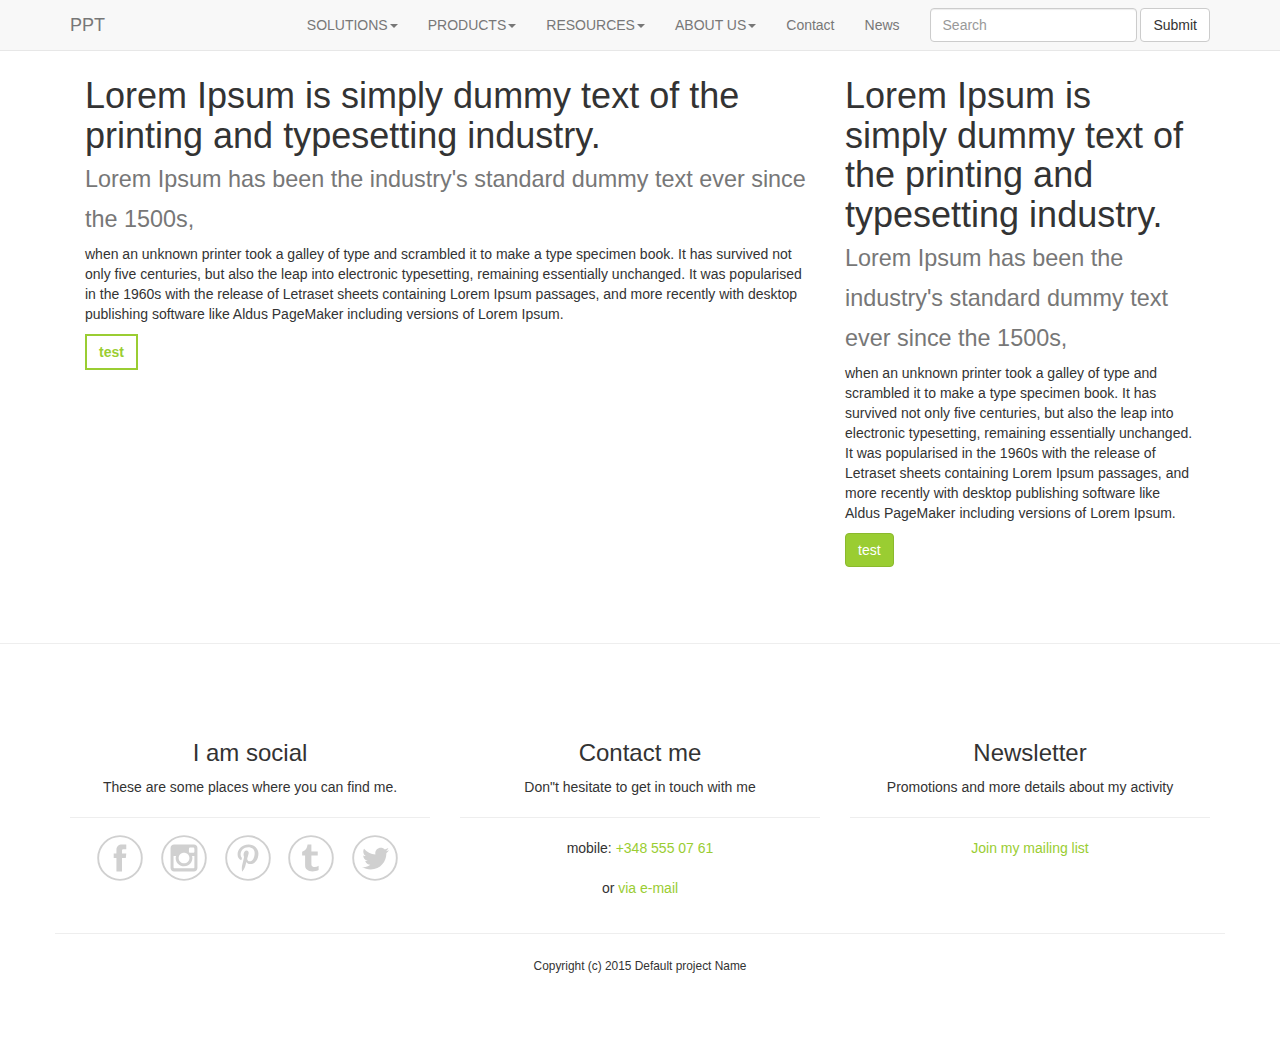
==== commit e7f934ca: "menu yamm" ====
--- a/index.html
+++ b/index.html
@@ -45,65 +45,83 @@
     				a(href='#contact') Contact
     	// /.nav-collapse
     -->
-    <!-- Demo navbar-->
+    <!-- Demo navbar -->
     <div class="navbar yamm navbar-default navbar-fixed-top">
-      <div class="container-fluid">
+      <div class="container">
         <div class="navbar-header">
-          <button type="button" data-toggle="collapse" data-target="#navbar-collapse-1" class="navbar-toggle"><span class="icon-bar"></span><span class="icon-bar"></span><span class="icon-bar"></span></button><a href="#" class="navbar-brand">Default project Name</a>
+          <button type="button" data-toggle="collapse" data-target="#navbar-collapse-1" class="navbar-toggle"><span class="icon-bar"></span><span class="icon-bar"></span><span class="icon-bar"></span></button><a href="#" class="navbar-brand">PPT</a>
         </div>
         <div id="navbar-collapse-1" class="navbar-collapse collapse">
-          <ul class="nav navbar-nav">
-            <!-- Classic list-->
-            <li class="dropdown yamm-fw"><a href="#" data-toggle="dropdown" class="dropdown-toggle">List<b class="caret"></b></a>
+          <ul class="nav navbar-nav navbar-right">
+            <!-- Classic list -->
+            <li class="dropdown yamm-fw"><a href="#" data-toggle="dropdown" class="dropdown-toggle">SOLUTIONS<b class="caret"></b></a>
               <ul class="dropdown-menu">
                 <li>
-                  <!-- Content container to add padding-->
-                  <div class="yamm-content container-fluid">
+                  <!-- Content container to add padding -->
+                  <div class="yamm-content">
                     <div class="row">
-                      <ul class="col-sm-2 list-unstyled">
-                        <li>
-                          <p><strong>Section Title</strong></p>
-                        </li>
-                        <li>List Item</li>
-                        <li>List Item</li>
-                        <li>List Item</li>
-                        <li>List Item</li>
-                        <li>List Item</li>
-                        <li>List Item</li>
-                      </ul>
-                      <ul class="col-sm-2 list-unstyled">
-                        <li>
-                          <p><strong>Links Title</strong></p>
-                        </li>
-                        <li><a href="#"> Link Item</a></li>
-                        <li><a href="#"> Link Item</a></li>
-                        <li><a href="#"> Link Item</a></li>
-                        <li><a href="#"> Link Item</a></li>
-                        <li><a href="#"> Link Item</a></li>
-                        <li><a href="#"> Link Item</a></li>
-                      </ul>
-                      <ul class="col-sm-2 list-unstyled">
-                        <li>
-                          <p><strong>Section Title</strong></p>
-                        </li>
-                        <li>List Item</li>
-                        <li>List Item</li>
-                        <li>List Item</li>
-                        <li>List Item</li>
-                        <li>List Item</li>
-                        <li>List Item</li>
-                      </ul>
-                      <ul class="col-sm-2 list-unstyled">
-                        <li>
-                          <p><strong>Section Title</strong></p>
-                        </li>
-                        <li>List Item</li>
-                        <li>List Item</li>
-                        <li>
+                      <ul class="col-sm-6 list-unstyled">
+                        <li>
+                          <p><strong><a href="#">Network Equipment Manufacturers</a></strong></p>
+                          <hr>
                           <ul>
-                            <li><a href="#"> Link Item</a></li>
-                            <li><a href="#"> Link Item</a></li>
-                            <li><a href="#"> Link Item</a></li>
+                            <li><a href="#">SIMULATION OVER THE RADIO INTERFACES (GSM, UMTS/HSPA+, LTE)
+                                <ul>
+                                  <li><a href="#">Inter-RAT & Handover Testing</a></li>
+                                  <li><a href="#">Load & Stress Testing</a></li>
+                                </ul></a></li>
+                            <li><a href="#">QoS TESTING
+                                <ul>
+                                  <li><a href="#">Real World Simulation (Fading, Mobility and Smartphones)</a></li>
+                                </ul></a></li>
+                            <li><a href="#">CORE NETWORK ELEMENTS SOLUTIONS
+                                <ul>
+                                  <li><a href="#">Core Network Simulating Solutions</a></li>
+                                  <li><a href="#">IP-PBX Testing</a></li>
+                                  <li><a href="#">SMSC Load Testing</a></li>
+                                </ul></a></li>
+                            <li><a href="#">SYSTEM AND INTEGRATION TESTING
+                                <ul>
+                                  <li><a href="#">Core Network Simulating Solutions</a></li>
+                                  <li><a href="#">IP-PBX Testing</a></li>
+                                  <li><a href="#">SMSC Load Testing</a></li>
+                                </ul></a></li>
+                          </ul>
+                        </li>
+                      </ul>
+                      <ul class="col-sm-3 list-unstyled">
+                        <li>
+                          <p><strong><a href="#">Operators &amp; Service Providers</a></strong></p>
+                          <hr>
+                          <ul>
+                            <li><a href="#">ACCEPTANCE TESTING
+                                <ul>
+                                  <li><a href="#">Handover &amp; inter-RAT</a></li>
+                                  <li><a href="#">IP-PBX Testing Suite</a></li>
+                                  <li><a href="#">QoS Testing</a></li>
+                                  <li><a href="#">SMSC Load Testing</a></li>
+                                </ul></a></li>
+                            <li><a href="#">QUALITY ASSURANCE
+                                <ul>
+                                  <li><a href="#">Extensive Monitoring System</a></li>
+                                </ul></a></li>
+                            <li><a href="#">REVENUE ASSURANCE
+                                <ul>
+                                  <li><a href="#">Ticket Producer</a></li>
+                                </ul></a></li>
+                          </ul>
+                        </li>
+                      </ul>
+                      <ul class="col-sm-3 list-unstyled">
+                        <li>
+                          <p><strong><a href="#">Vertical Solutions</a></strong></p>
+                          <hr>
+                          <ul>
+                            <li><a href="#">ERTMS APPLICATION TESTING</a></li>
+                            <li><a href="#">EMERGENCY MANAGEMENT
+                                <ul>
+                                  <li><a href="#">EmergencyNET – Request for info</a></li>
+                                </ul></a></li>
                           </ul>
                         </li>
                       </ul>
@@ -112,75 +130,113 @@
                 </li>
               </ul>
             </li>
-            <!-- Accordion demo-->
-            <li class="dropdown"><a href="#" data-toggle="dropdown" class="dropdown-toggle">Accordion<b class="caret"></b></a>
+            <li class="dropdown yamm-fw"><a href="#" data-toggle="dropdown" class="dropdown-toggle">PRODUCTS<b class="caret"></b></a>
               <ul class="dropdown-menu">
                 <li>
+                  <!-- Content container to add padding -->
                   <div class="yamm-content">
                     <div class="row">
-                      <div id="accordion" class="panel-group">
-                        <div class="panel panel-default">
-                          <div class="panel-heading">
-                            <h4 class="panel-title"><a data-toggle="collapse" data-parent="#accordion" href="#collapseOne">Collapsible Group Item #1</a></h4>
-                          </div>
-                          <div id="collapseOne" class="panel-collapse collapse in">
-                            <div class="panel-body">Ut consectetur ullamcorper purus a rutrum. Etiam dui nisi, hendrerit feugiat scelerisque et, cursus eu magna.</div>
-                          </div>
-                        </div>
-                        <div class="panel panel-default">
-                          <div class="panel-heading">
-                            <h4 class="panel-title"><a data-toggle="collapse" data-parent="#accordion" href="#collapseTwo">Collapsible Group Item #2</a></h4>
-                          </div>
-                          <div id="collapseTwo" class="panel-collapse collapse">
-                            <div class="panel-body">Nullam pretium fermentum sapien ut convallis. Suspendisse vehicula, magna non tristique tincidunt, massa nisi luctus tellus, vel laoreet sem lectus ut nibh.</div>
-                          </div>
-                        </div>
-                        <div class="panel panel-default">
-                          <div class="panel-heading">
-                            <h4 class="panel-title"><a data-toggle="collapse" data-parent="#accordion" href="#collapseThree">Collapsible Group Item #3</a></h4>
-                          </div>
-                          <div id="collapseThree" class="panel-collapse collapse">
-                            <div class="panel-body">Praesent leo quam, faucibus at facilisis id, rhoncus sit amet metus. Sed vitae ipsum non nibh mattis congue eget id augue.</div>
-                          </div>
-                        </div>
-                      </div>
+                      <ul class="col-sm-12 list-unstyled">
+                        <li>
+                          <p><strong><a href="#">Products Overview</a></strong></p>
+                        </li>
+                      </ul>
+                      <ul class="col-sm-5 list-unstyled">
+                        <li><a href="#">MULTITERMINAL SIMULATION OVER THE RADIO INTERFACE
+                            <hr>
+                            <ul>
+                              <li><a href="#">MsSIM – GSM/EDGE and Evolved-EDGE</a></li>
+                              <li><a href="#">3GSIM  – UMTS and HSPA/HSPA+</a></li>
+                              <li><a href="#">UeSIM – LTE and LTE-Advanced</a></li>
+                            </ul></a></li>
+                      </ul>
+                      <ul class="col-sm-4 list-unstyled">
+                        <li><a href="#">WIRED INTERFACE SIMULATION
+                            <hr>
+                            <ul>
+                              <li><a href="#">Abis Tester – GSM Load &amp; Stress Testing</a></li>
+                              <li><a href="#">Iub Tester – UMTS Load &amp; Stress over STM-1 and IP</a></li>
+                            </ul></a></li>
+                      </ul>
+                      <ul class="col-sm-3 list-unstyled">
+                        <li><a href="#">COMMON ARCHITECTURE
+                            <hr>
+                            <ul>
+                              <li><a href="#">Software Defined Radio Solutions</a></li>
+                              <li><a href="#">Wire-Speed Solutions</a></li>
+                            </ul></a></li>
+                      </ul>
                     </div>
                   </div>
                 </li>
               </ul>
             </li>
-            <!-- Classic dropdown-->
-            <li class="dropdown"><a href="#" data-toggle="dropdown" class="dropdown-toggle">Classic<b class="caret"></b></a>
-              <ul role="menu" class="dropdown-menu">
-                <li><a tabindex="-1" href="#"> Action</a></li>
-                <li><a tabindex="-1" href="#"> Another action</a></li>
-                <li><a tabindex="-1" href="#"> Something else here</a></li>
-                <li class="divider"></li>
-                <li><a tabindex="-1" href="#"> Separated link</a></li>
+            <li class="dropdown"><a data-toggle="dropdown" role="button" aria-haspopup="true" aria-expanded="false" class="dropdown-toggle">RESOURCES<b class="caret"></b></a>
+              <ul class="dropdown-menu">
+                <li><a href="#">Product Brochures</a></li>
+                <li><a href="#">Technical Support</a></li>
               </ul>
             </li>
-            <!-- Pictures-->
-            <li class="dropdown yamm-fw"><a href="#" data-toggle="dropdown" class="dropdown-toggle">Pictures<b class="caret"></b></a>
+            <li class="dropdown yamm-fw"><a href="#" data-toggle="dropdown" class="dropdown-toggle">ABOUT US<b class="caret"></b></a>
               <ul class="dropdown-menu">
                 <li>
+                  <!-- Content container to add padding -->
                   <div class="yamm-content">
                     <div class="row">
-                      <div class="col-xs-6 col-sm-2"><a href="#"><img alt="150x190" src="http://placehold.it/190x190" class="img-responsive"></a></div>
-                      <div class="col-xs-6 col-sm-2"><a href="#"><img alt="150x190" src="http://placehold.it/190x190" class="img-responsive"></a></div>
-                      <div class="col-xs-6 col-sm-2"><a href="#"><img alt="150x190" src="http://placehold.it/190x190" class="img-responsive"></a></div>
-                      <div class="col-xs-6 col-sm-2"><a href="#"><img alt="150x190" src="http://placehold.it/190x190" class="img-responsive"></a></div>
-                      <div class="col-xs-6 col-sm-2"><a href="#"><img alt="150x190" src="http://placehold.it/190x190" class="img-responsive"></a></div>
-                      <div class="col-xs-6 col-sm-2"><a href="#"><img alt="150x190" src="http://placehold.it/190x190" class="img-responsive"></a></div>
+                      <ul class="col-sm-8 list-unstyled">
+                        <li>
+                          <p><strong><a href="#">Quality &amp; Corporate Social Responsibility</a></strong></p>
+                          <hr>
+                          <ul class="list-unstyled">
+                            <li class="col-sm-12"><a href="#">OUR COMMITMENT</a>
+                              <hr>
+                              <ul class="col-sm-6">
+                                <li><a href="#">People</a></li>
+                                <li><a href="#">Health &amp; Safety</a></li>
+                                <li><a href="#">Environment</a></li>
+                              </ul>
+                              <ul class="col-sm-6">
+                                <li><a href="#">Procurement</a></li>
+                                <li><a href="#">Business Ethics</a></li>
+                                <li><a href="#">Conflict-Free Minerals</a></li>
+                              </ul>
+                            </li>
+                            <li class="col-sm-12">
+                              <hr><a href="#">Quality and csr issue notification</a>
+                            </li>
+                          </ul>
+                        </li>
+                      </ul>
+                      <ul class="col-sm-4 list-unstyled">
+                        <li>
+                          <p><strong><a href="#">Company</a></strong></p>
+                          <hr>
+                        </li>
+                        <li>
+                          <p><strong><a href="#">CAREERS</a></strong></p>
+                          <hr>
+                        </li>
+                      </ul>
                     </div>
                   </div>
                 </li>
               </ul>
             </li>
+            <li class="dropdown"><a href="#" data-toggle="dropdown" class="dropdown-toggle">Contact</a></li>
+            <li class="dropdown"><a href="#" data-toggle="dropdown" class="dropdown-toggle">News</a></li>
+            <li>
+              <form role="search" class="navbar-form navbar-left">
+                <div class="form-group">
+                  <input type="text" placeholder="Search" class="form-control">
+                </div>
+                <button type="submit" class="btn btn-default">Submit</button>
+              </form>
+            </li>
           </ul>
         </div>
       </div>
     </div>
-    <!--include ../views/navbar-more.jade-->
+    <!-- include ../views/navbar-more.jade-->
     <section class="first">
       <div class="container">
         <row>
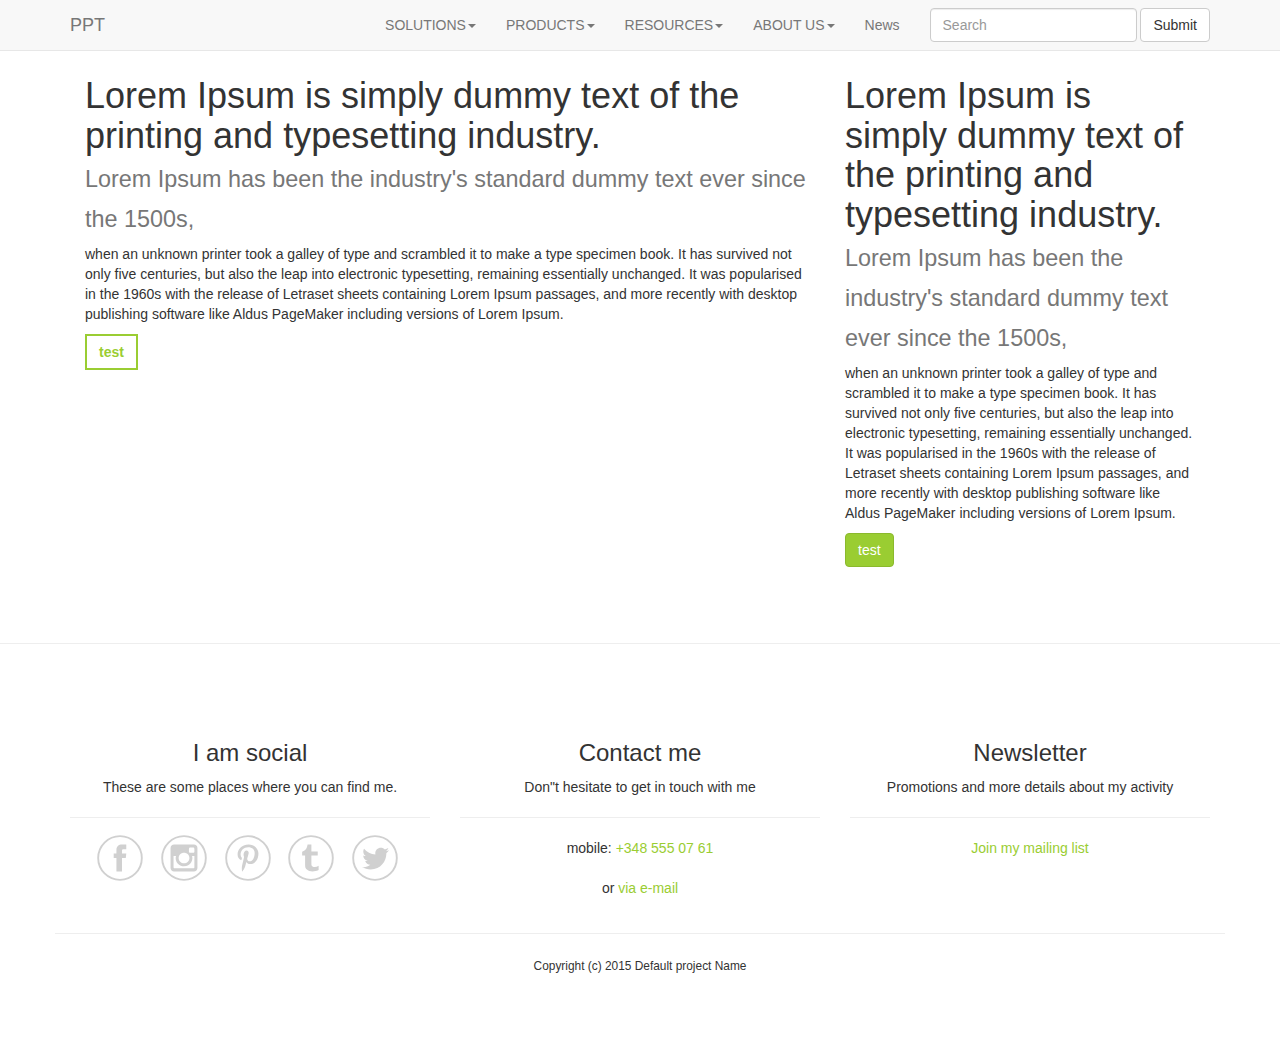
==== commit d9bc4496: "menu update" ====
--- a/index.html
+++ b/index.html
@@ -53,7 +53,6 @@
         </div>
         <div id="navbar-collapse-1" class="navbar-collapse collapse">
           <ul class="nav navbar-nav navbar-right">
-            <!-- Classic list -->
             <li class="dropdown yamm-fw"><a href="#" data-toggle="dropdown" class="dropdown-toggle">SOLUTIONS<b class="caret"></b></a>
               <ul class="dropdown-menu">
                 <li>
@@ -180,9 +179,27 @@
             <li class="dropdown yamm-fw"><a href="#" data-toggle="dropdown" class="dropdown-toggle">ABOUT US<b class="caret"></b></a>
               <ul class="dropdown-menu">
                 <li>
-                  <!-- Content container to add padding -->
+                  <!-- Content container to add padding-->
                   <div class="yamm-content">
                     <div class="row">
+                      <ul class="col-sm-4 list-unstyled">
+                        <li>
+                          <p><strong><a href="#">COMPANY</a></strong></p>
+                          <hr>
+                        </li>
+                        <li>
+                          <p><strong><a href="#">CAREERS</a></strong></p>
+                          <hr>
+                        </li>
+                        <li>
+                          <p><strong><a href="#">CONTACT</a></strong></p>
+                          <hr>
+                        </li>
+                        <li>
+                          <p><strong><a href="#">SOCIAL NETWORK</a></strong></p>
+                          <hr>
+                        </li>
+                      </ul>
                       <ul class="col-sm-8 list-unstyled">
                         <li>
                           <p><strong><a href="#">Quality &amp; Corporate Social Responsibility</a></strong></p>
@@ -207,22 +224,11 @@
                           </ul>
                         </li>
                       </ul>
-                      <ul class="col-sm-4 list-unstyled">
-                        <li>
-                          <p><strong><a href="#">Company</a></strong></p>
-                          <hr>
-                        </li>
-                        <li>
-                          <p><strong><a href="#">CAREERS</a></strong></p>
-                          <hr>
-                        </li>
-                      </ul>
                     </div>
                   </div>
                 </li>
               </ul>
             </li>
-            <li class="dropdown"><a href="#" data-toggle="dropdown" class="dropdown-toggle">Contact</a></li>
             <li class="dropdown"><a href="#" data-toggle="dropdown" class="dropdown-toggle">News</a></li>
             <li>
               <form role="search" class="navbar-form navbar-left">
